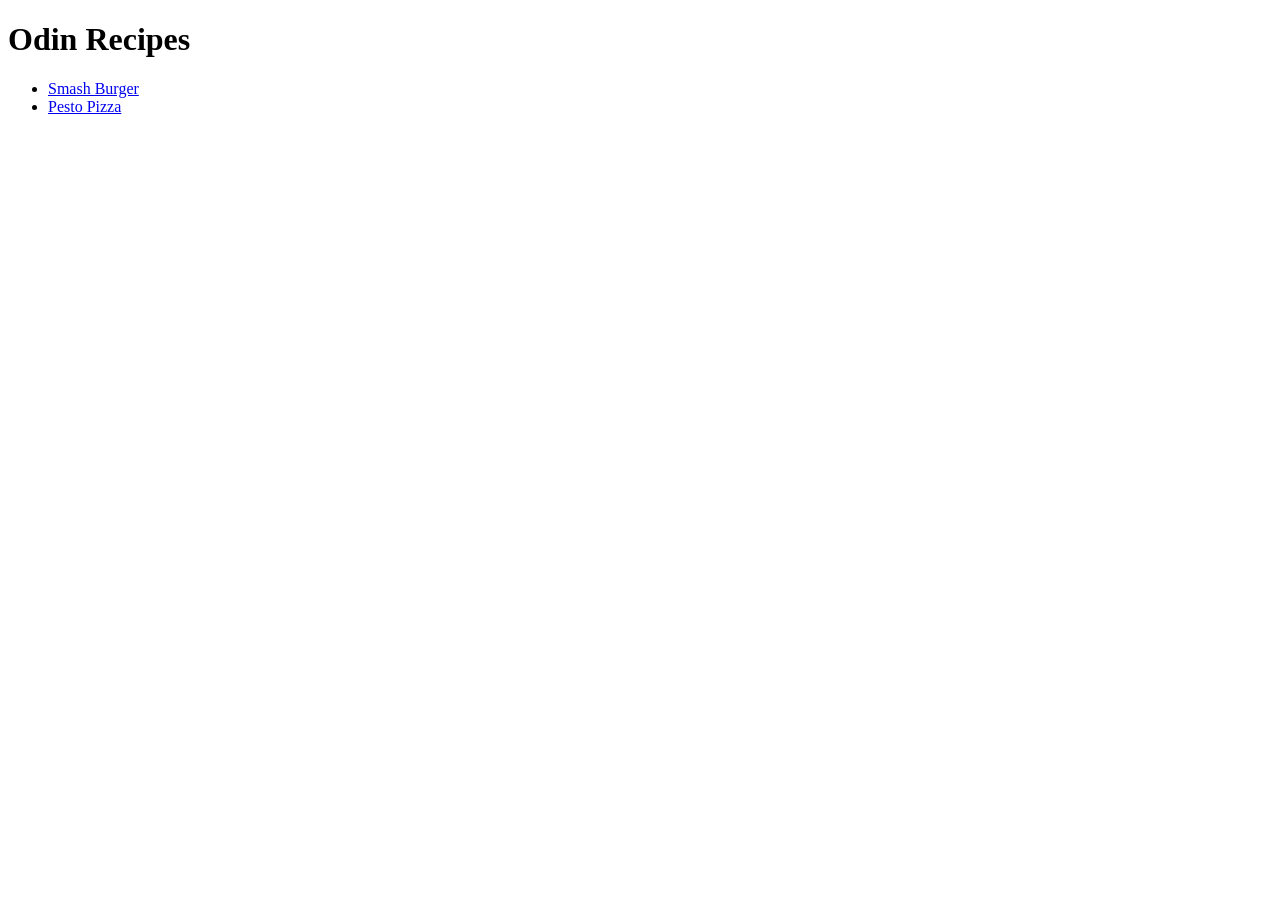
==== index.html @ 3b49b507 "Add a new recipe & an image Created a new recipe for pesto pizza and also added its image." ====
<!DOCTYPE html>
<html lang="en">

<head>
    <meta charset="UTF-8">
    <meta name="viewport" content="width=device-width, initial-scale=1.0">
    <title>Home Page</title>
</head>

<body>
    <h1>Odin Recipes</h1>
    <ul>
        <li><a href="./recipes/smashBurger.html">Smash Burger</a></li>
        <li><a href="./recipes/pestoPizza.html">Pesto Pizza</a></li>
    </ul>

</body>

</html>
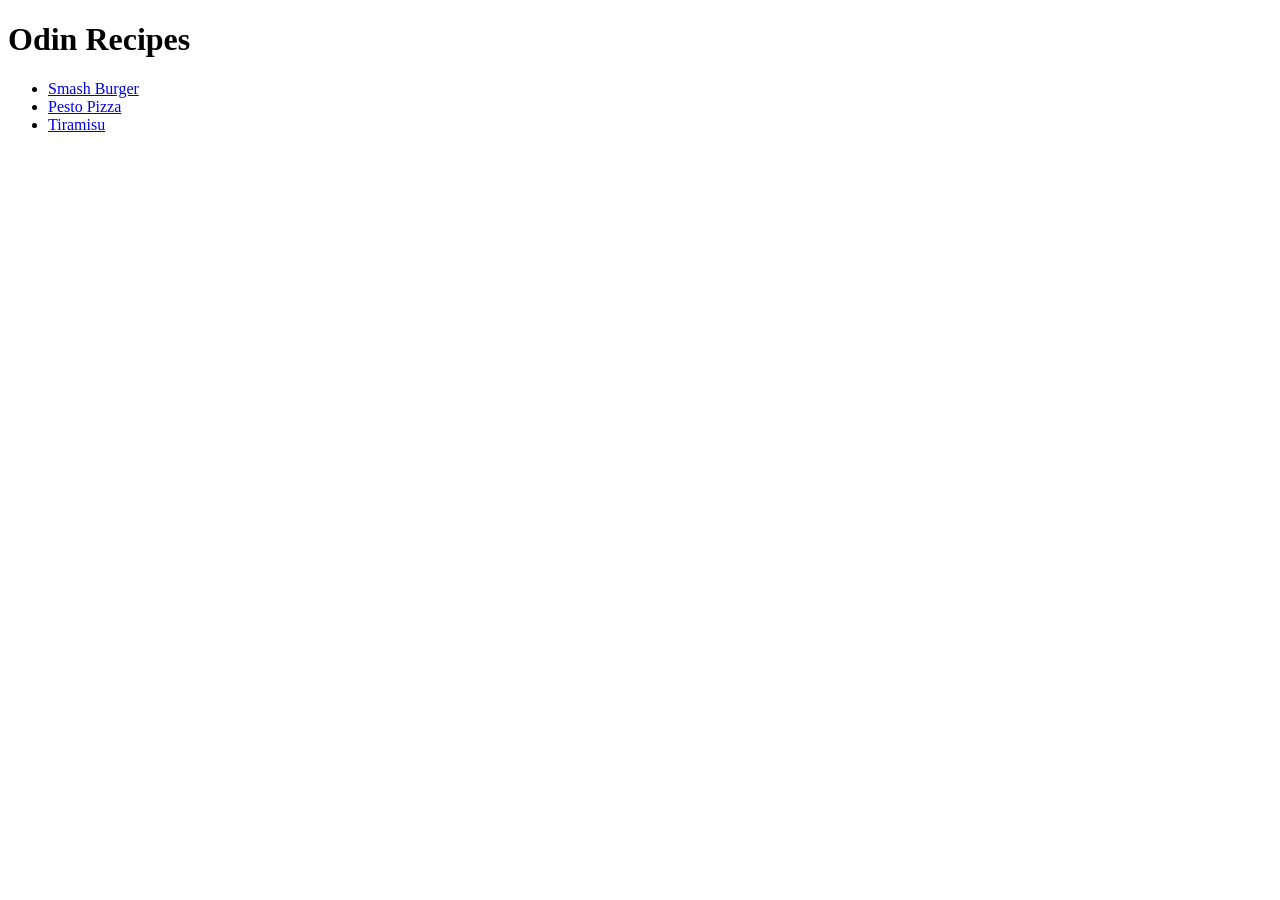
==== commit 4c058aef: "Add a new recipe & its image Added the tiramisu recipe and provided an image for it" ====
--- a/index.html
+++ b/index.html
@@ -10,8 +10,9 @@
 <body>
     <h1>Odin Recipes</h1>
     <ul>
-        <li><a href="./recipes/smashBurger.html">Smash Burger</a></li>
-        <li><a href="./recipes/pestoPizza.html">Pesto Pizza</a></li>
+        <li><a href="./recipes/smashBurger.html" target="_blank">Smash Burger</a></li>
+        <li><a href="./recipes/pestoPizza.html" target="_blank">Pesto Pizza</a></li>
+        <li><a href="./recipes/tiramisu.html" target="_blank">Tiramisu</a></li>
     </ul>
 
 </body>
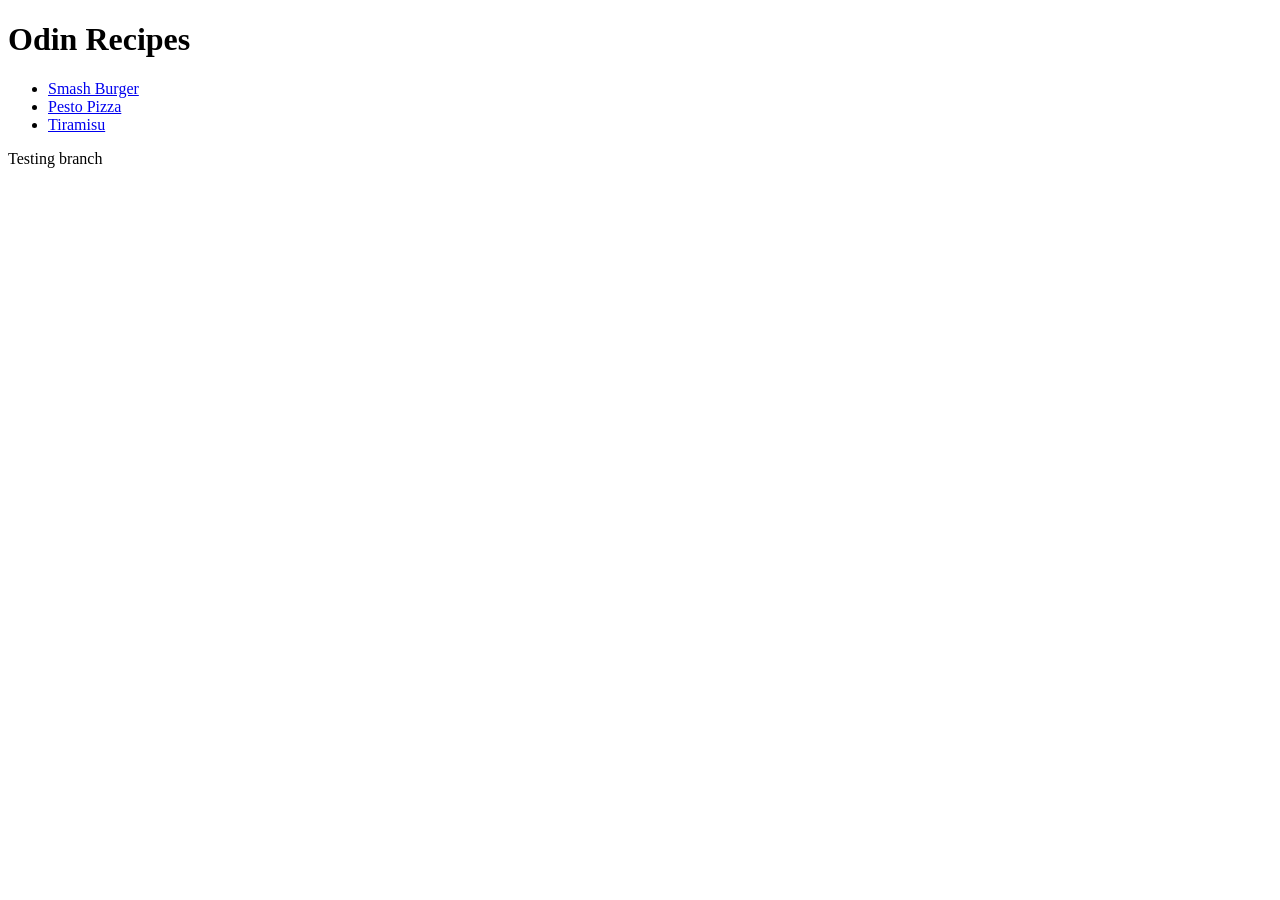
==== commit d9a2c545: "Test branch Ignore it" ====
--- a/index.html
+++ b/index.html
@@ -5,6 +5,7 @@
     <meta charset="UTF-8">
     <meta name="viewport" content="width=device-width, initial-scale=1.0">
     <title>Home Page</title>
+    <link href="styles.css" rel="stylesheet">
 </head>
 
 <body>
@@ -15,6 +16,7 @@
         <li><a href="./recipes/tiramisu.html" target="_blank">Tiramisu</a></li>
     </ul>
 
+    <p>Testing branch</p>
 </body>
 
 </html>
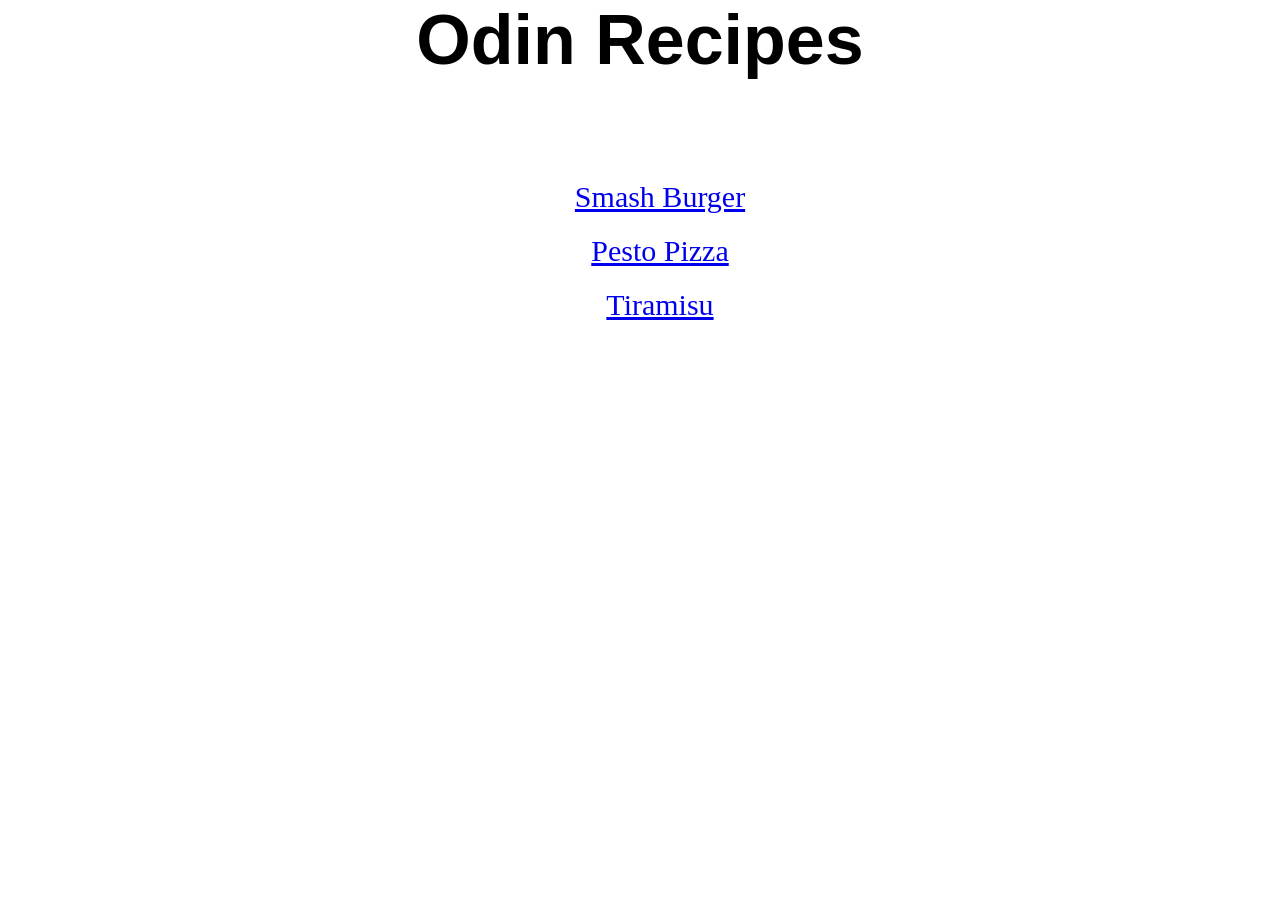
==== commit c50fdd45: "Add initial css properties for home page" ====
--- a/index.html
+++ b/index.html
@@ -9,14 +9,12 @@
 </head>
 
 <body>
-    <h1>Odin Recipes</h1>
-    <ul>
+    <h1 class="main-title">Odin Recipes</h1>
+    <ul class="main-list">
         <li><a href="./recipes/smashBurger.html" target="_blank">Smash Burger</a></li>
         <li><a href="./recipes/pestoPizza.html" target="_blank">Pesto Pizza</a></li>
         <li><a href="./recipes/tiramisu.html" target="_blank">Tiramisu</a></li>
     </ul>
-
-    <p>Testing branch</p>
 </body>
 
 </html>
--- a/styles.css
+++ b/styles.css
@@ -0,0 +1,19 @@
+body {
+    margin: 0px;
+    padding: 0px;
+}
+
+.main-title {
+    text-align: center;
+    font-family: sans-serif;
+    font-size: 70px;
+    margin: 0px;
+    margin-bottom: 100px;
+}
+
+.main-list li {
+    list-style: none;
+    text-align: center;
+    font-size: 30px;
+    margin: 20px;
+}
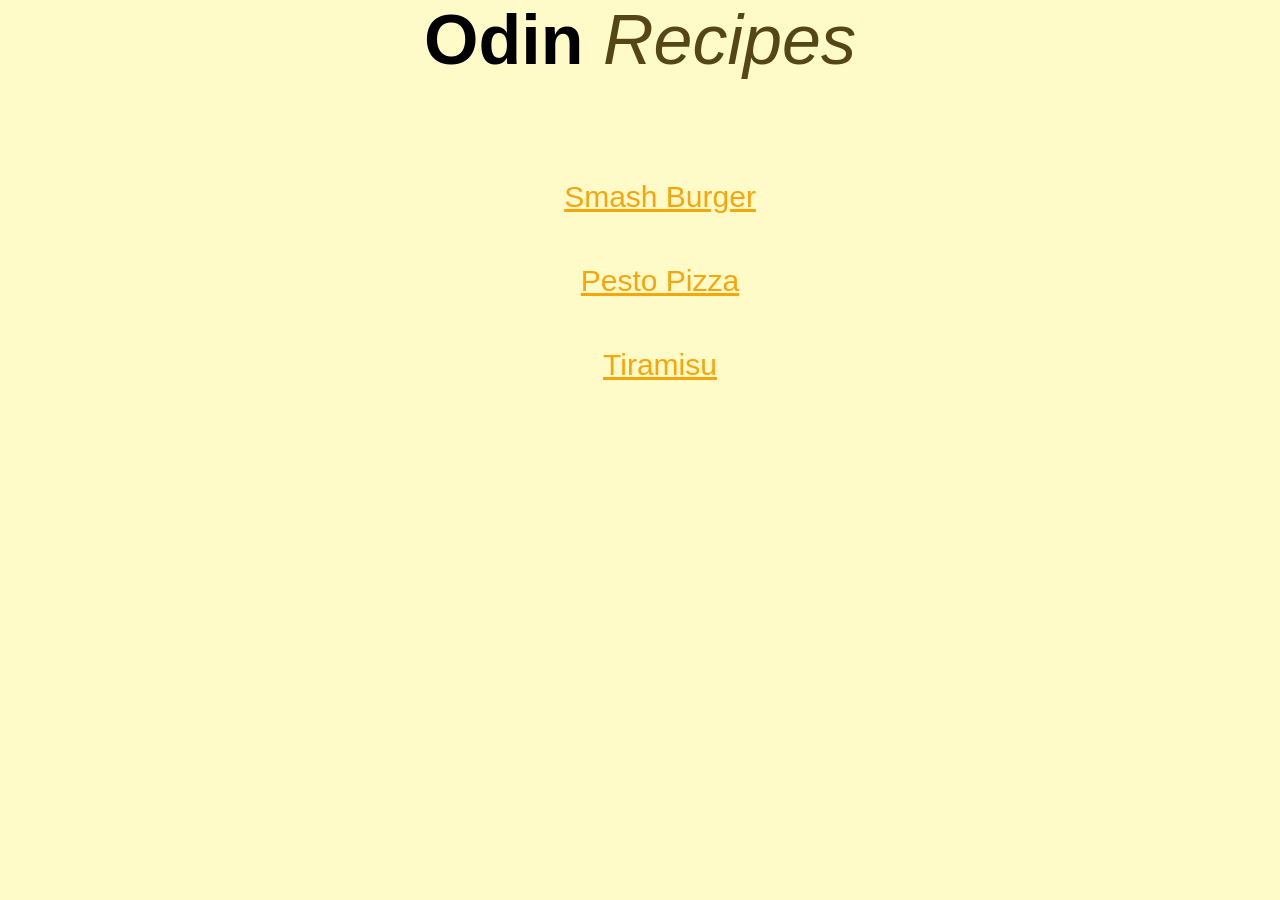
==== commit 7f42e2bc: "finish styling home page" ====
--- a/index.html
+++ b/index.html
@@ -8,12 +8,12 @@
     <link href="styles.css" rel="stylesheet">
 </head>
 
-<body>
-    <h1 class="main-title">Odin Recipes</h1>
+<body class="main-body">
+    <h1 class="main-title"><span style="font-weight:700;">Odin</span> <span style="font-style: italic; font-weight: 500; color: rgb(85, 71, 21);">Recipes</span></h1>
     <ul class="main-list">
-        <li><a href="./recipes/smashBurger.html" target="_blank">Smash Burger</a></li>
-        <li><a href="./recipes/pestoPizza.html" target="_blank">Pesto Pizza</a></li>
-        <li><a href="./recipes/tiramisu.html" target="_blank">Tiramisu</a></li>
+        <li><a class="main-link" href="./recipes/smashBurger.html" target="_blank">Smash Burger</a></li>
+        <li><a class="main-link" href="./recipes/pestoPizza.html" target="_blank">Pesto Pizza</a></li>
+        <li><a class="main-link" href="./recipes/tiramisu.html" target="_blank">Tiramisu</a></li>
     </ul>
 </body>
 
--- a/styles.css
+++ b/styles.css
@@ -1,6 +1,10 @@
 body {
     margin: 0px;
     padding: 0px;
+}
+
+body.main-body {
+    background-color: rgb(255, 251, 201);
 }
 
 .main-title {
@@ -14,6 +18,11 @@
 .main-list li {
     list-style: none;
     text-align: center;
+    font-family: sans-serif;
     font-size: 30px;
-    margin: 20px;
+    margin: 50px;
+}
+
+.main-link {
+    color: rgb(248, 165, 10);
 }
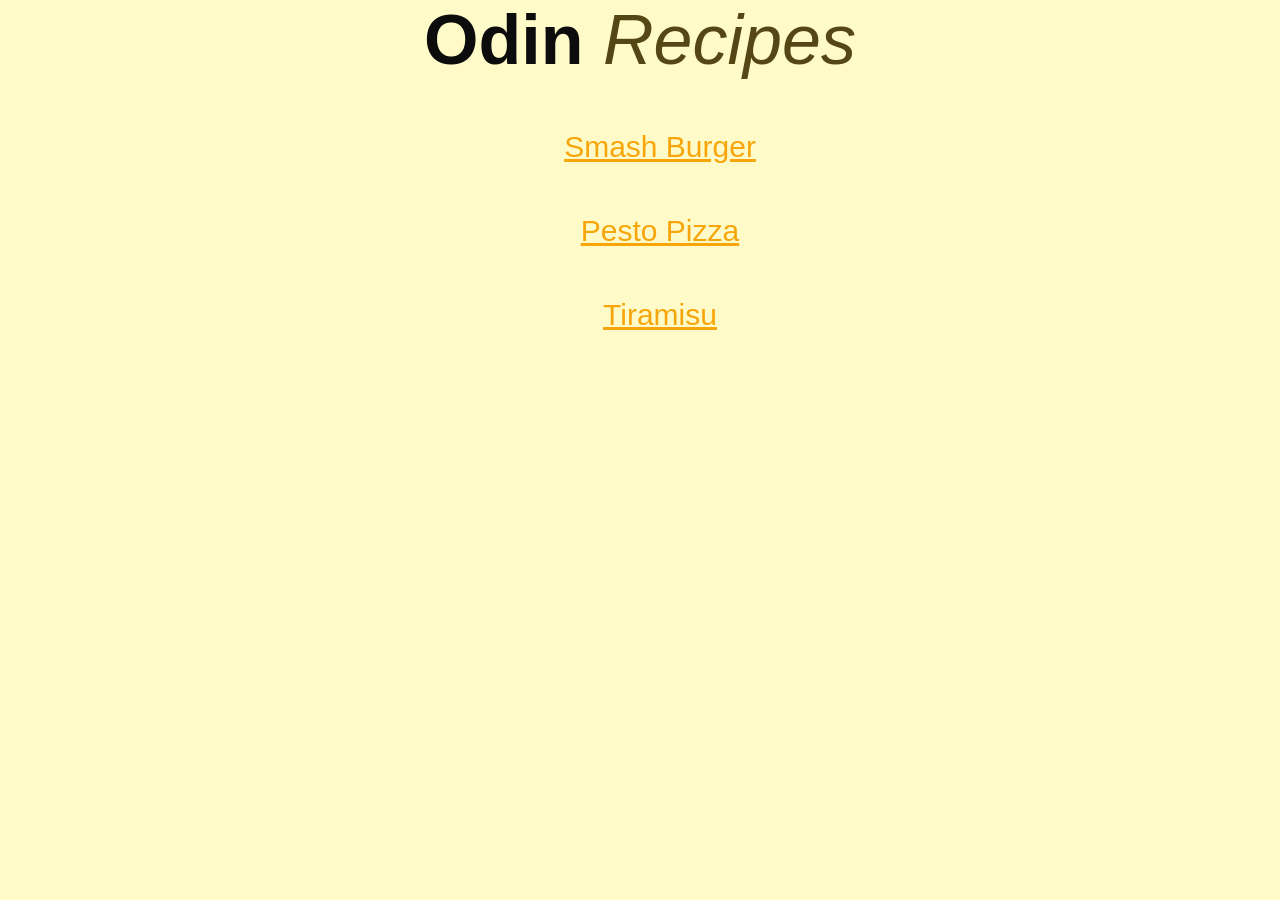
==== commit 761942f0: "Add style to smashBurger" ====
--- a/index.html
+++ b/index.html
@@ -9,7 +9,7 @@
 </head>
 
 <body class="main-body">
-    <h1 class="main-title"><span style="font-weight:700;">Odin</span> <span style="font-style: italic; font-weight: 500; color: rgb(85, 71, 21);">Recipes</span></h1>
+    <h1 class="main title"><span style="font-weight:700;">Odin</span> <span style="font-style: italic; font-weight: 500; color: rgb(85, 71, 21);">Recipes</span></h1>
     <ul class="main-list">
         <li><a class="main-link" href="./recipes/smashBurger.html" target="_blank">Smash Burger</a></li>
         <li><a class="main-link" href="./recipes/pestoPizza.html" target="_blank">Pesto Pizza</a></li>
--- a/styles.css
+++ b/styles.css
@@ -1,18 +1,31 @@
 body {
     margin: 0px;
     padding: 0px;
+    background-color: rgb(255, 251, 201);
+
 }
 
-body.main-body {
-    background-color: rgb(255, 251, 201);
+.title {
+    text-align: center;
+    font-family: sans-serif;
+    font-size: 50px;
+    color: rgb(12, 12, 12);
+    /*color of each title is set via inline css*/
+    margin: 0px;
+    margin-bottom: 50px;
 }
 
-.main-title {
+.main.title {
+    font-size: 70px;
+}
+
+.heading {
     text-align: center;
     font-family: sans-serif;
-    font-size: 70px;
-    margin: 0px;
-    margin-bottom: 100px;
+    font-size: 30px;
+    font-style: italic;
+    margin-top: 50px;
+
 }
 
 .main-list li {
@@ -23,6 +36,51 @@
     margin: 50px;
 }
 
+ul li {
+    list-style: none;
+    text-align: center;
+    font-family: sans-serif;
+    color: orange;
+    font-size: 20px;
+    margin-right: 50px;
+    margin-top: 10px;
+}
+
 .main-link {
     color: rgb(248, 165, 10);
+}
+
+p {
+    text-align: center;
+    font-family: sans-serif;
+    font-size: 20px;
+}
+
+ol li {
+    text-align: center;
+    list-style-position: inside;
+    list-style: none;
+    font-family: sans-serif;
+    font-size: 20px;
+    color: rgb(152, 25, 25);
+    margin-top: 10px;
+}
+
+img {
+    display: block;
+    margin: 0 auto;
+    margin-bottom: 50px;
+}
+
+.returnHome {
+    margin: 100px;    
+    font-family: sans-serif;
+    font-size: 40px;
+
+}
+
+.returnLink {
+    color: rgb(135, 193, 42);
+    font-family: sans-serif;
+    font-size: 30px;
 }
